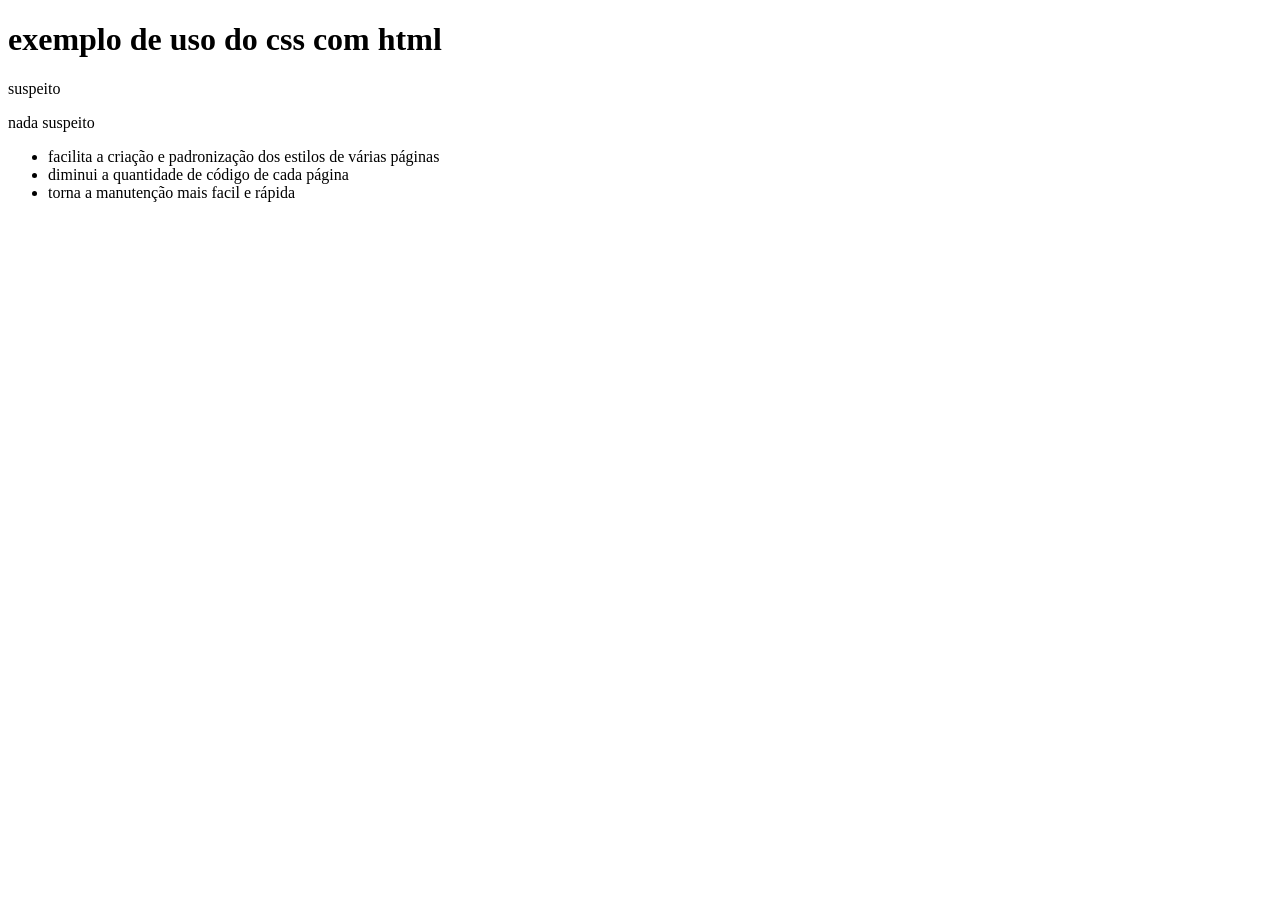
==== heloisa.html @ cae44820 "novin" ====
<!DOCTYPE html>
<html lang="en">
<head>
    <meta charset="UTF-8">
    <meta name="viewport" content="width=device-width, initial-scale=1.0">
    <title>Document</title>
</head>
<body>
    <h1> exemplo de uso do css com html</h1>
    
    <p>suspeito</p>
    
    <p>nada suspeito</p>

    <ul>
        <li>facilita a criação e padronização dos estilos de várias páginas</li>
        <li>diminui a quantidade de código de cada página</li>
        <li>torna a manutenção mais facil e rápida</li>
    </ul>
</body>
</html>
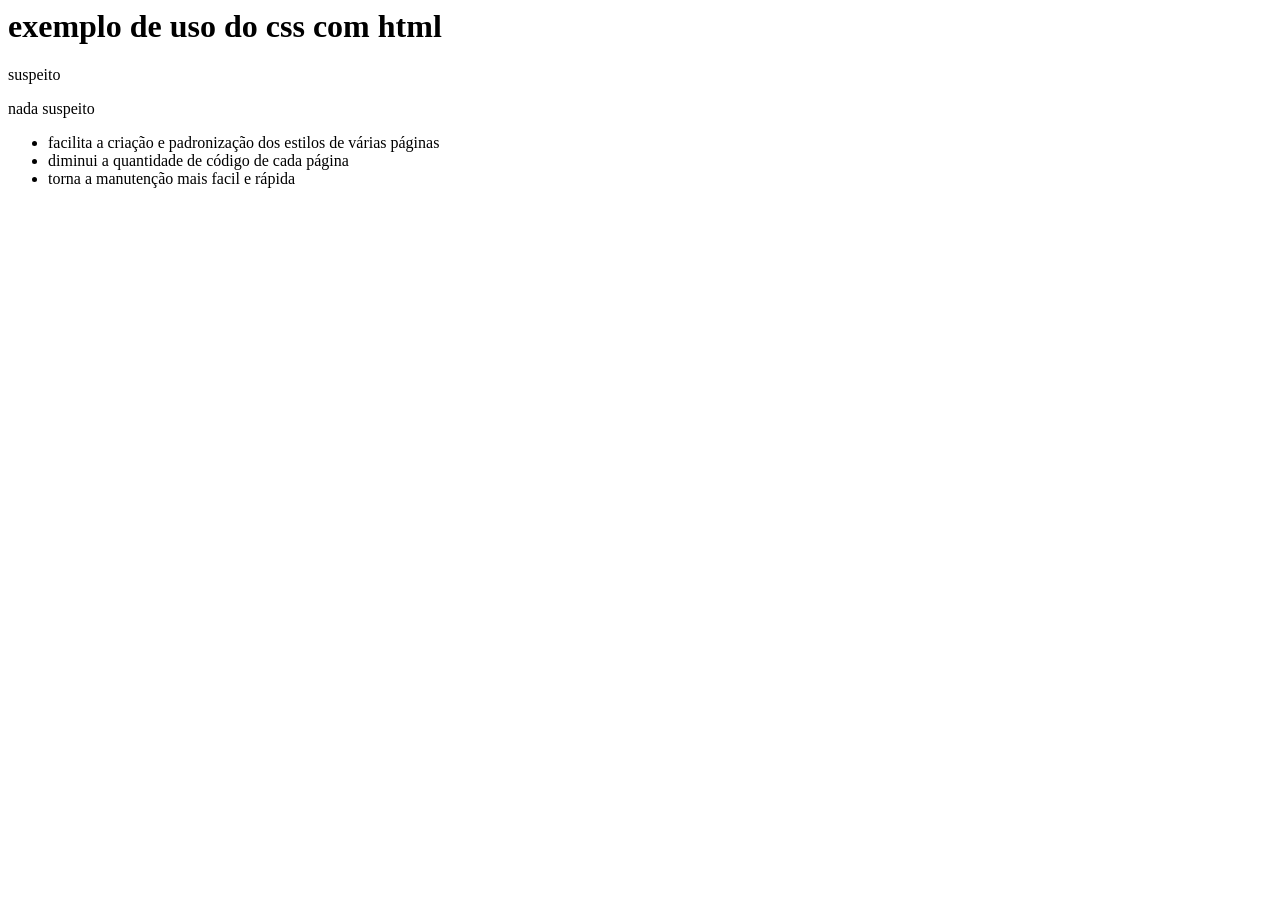
==== commit a94ef7f7: "1" ====
--- a/heloisa.html
+++ b/heloisa.html
@@ -1,4 +1,4 @@
-<!DOCTYPE html>
+<!DOCTYPE.html>
 <html lang="en">
 <head>
     <meta charset="UTF-8">
